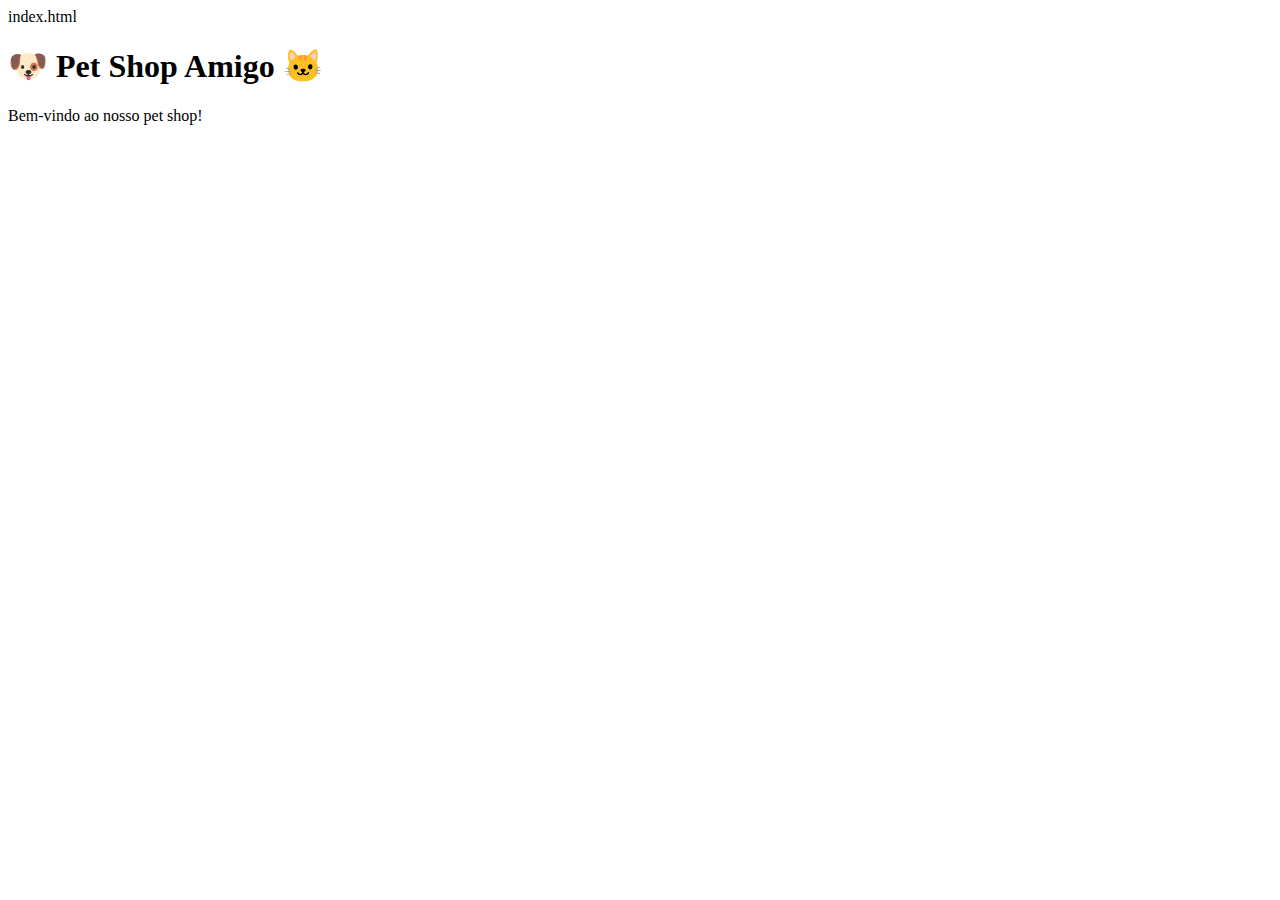
==== index.html @ 8f52b7c3 "Criar arquivo index.html com estrutura inicial do site" ====
index.html
<!DOCTYPE html>
<html lang="pt-br">
<head>
    <meta charset="UTF-8">
    <meta name="viewport" content="width=device-width, initial-scale=1.0">
    <title>Pet Shop Amigo</title>
</head>
<body>
    <h1>🐶 Pet Shop Amigo 🐱</h1>
    <p>Bem-vindo ao nosso pet shop!</p>
</body>
</html>
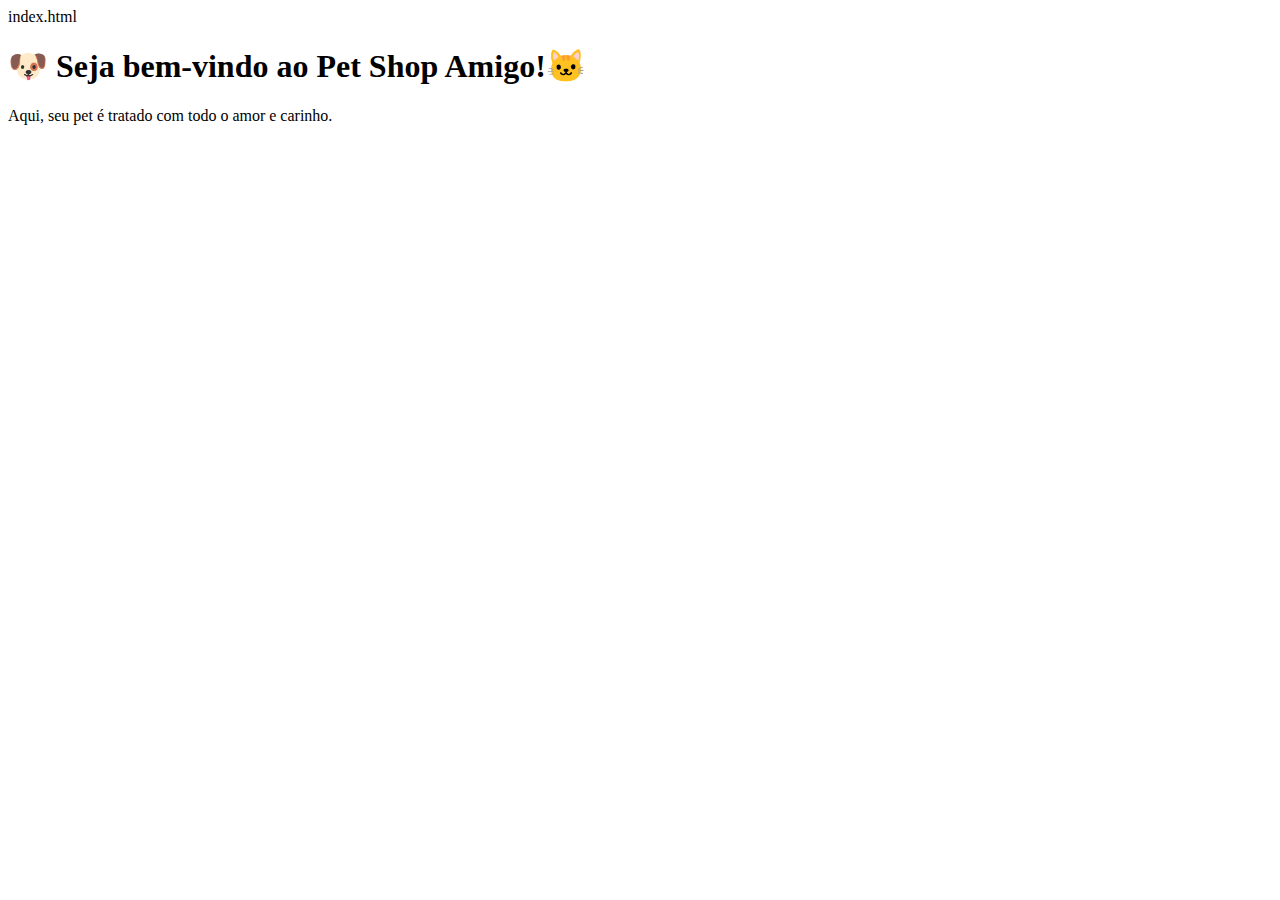
==== commit 9982c2cc: "Update index.html" ====
--- a/index.html
+++ b/index.html
@@ -7,7 +7,7 @@
     <title>Pet Shop Amigo</title>
 </head>
 <body>
-    <h1>🐶 Pet Shop Amigo 🐱</h1>
-    <p>Bem-vindo ao nosso pet shop!</p>
+    <h1>🐶 Seja bem-vindo ao Pet Shop Amigo!🐱</h1>
+    <p>Aqui, seu pet é tratado com todo o amor e carinho.</p>
 </body>
 </html>
